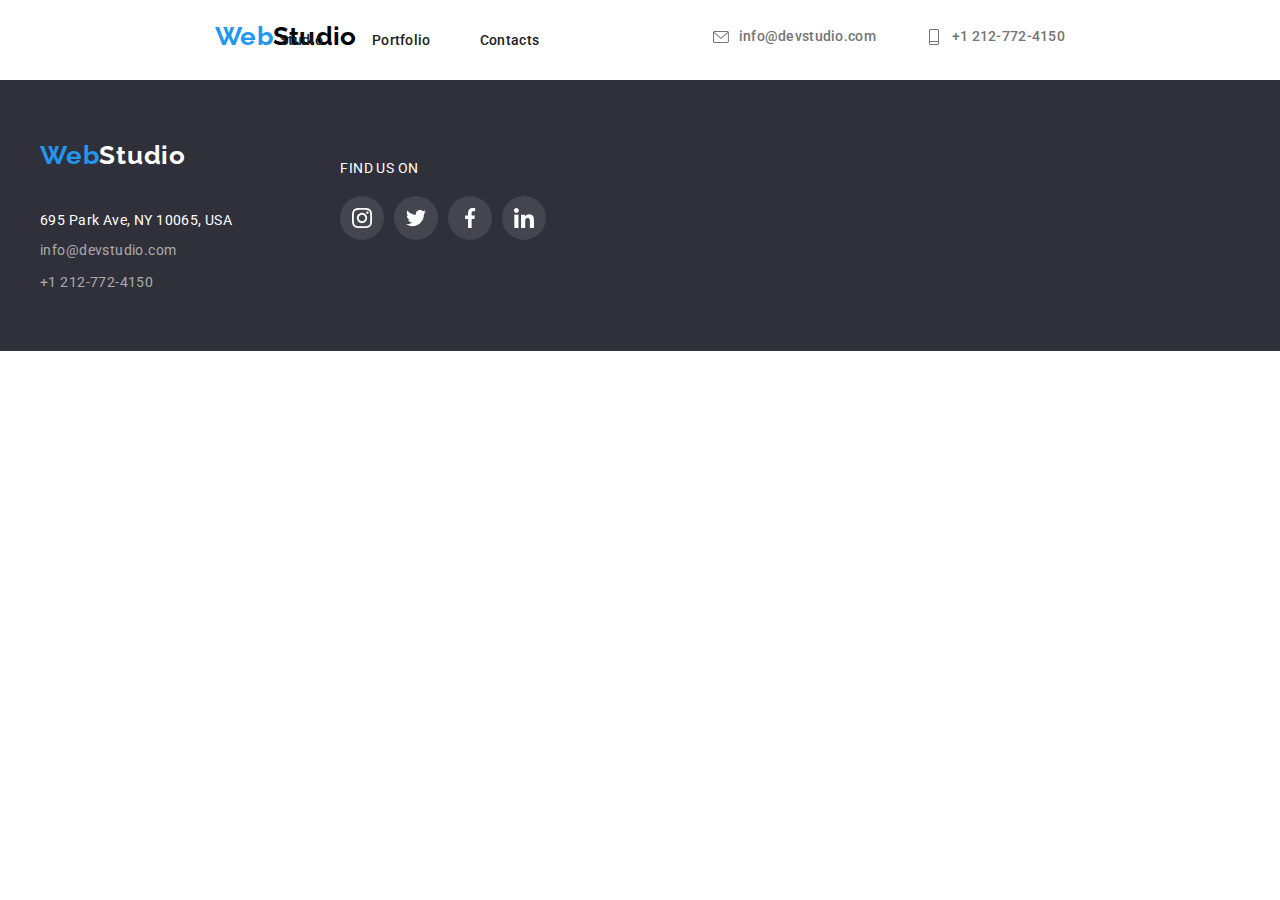
==== contacts.html @ dd1c1f4f "rw-05" ====
<!DOCTYPE html>
<html lang="en">
  <head>
    <meta charset="UTF-8" />
    <meta http-equiv="X-UA-Compatible" content="IE=edge" />
    <meta name="viewport" content="width=device-width, initial-scale=1.0" />
    <title>Contacts</title>
    <link rel="stylesheet" href="./styles.css" />
  </head>
  <body>
    <!-- Header -->
    <header class="header">
      <div class="container header-text">
        <a href="index.html" class="header-logo"
          ><span class="web">Web</span>Studio</a
        >
        <nav class="links">
          <ul class="header-text nav-list">
            <li><a href="index.html">Studio</a></li>
            <li><a href="portfolio.html">Portfolio</a></li>
            <li><a href="contacts.html">Contacts</a></li>
          </ul>
        </nav>
        <ul class="header-address">
          <li>
            <a class="header-contacts" href="mailto:info@devstudio.com"
              ><svg class="header-icon">
                <use href="./images/symbol-defs.svg#icon-envelope-hover"></use>
              </svg>
              info@devstudio.com</a
            >
          </li>
          <li>
            <a
              class="header-contacts"
              href="tel:+12127724150"
              class="phone-header"
              ><svg class="header-icon">
                <use href="./images/symbol-defs.svg#icon-Vector"></use></svg
              >+1 212-772-4150</a
            >
          </li>
        </ul>
      </div>
    </header>
    <footer class="footer">
      <div class="footer-items container">
        <div class="footer-text">
          <a href="index.html"><span class="web">Web</span>Studio</a>
          <address class="address">
            <p class="address-style">695 Park Ave, NY 10065, USA</p>
            <a href="mailto:info@devstudio.com" class="mail-footer"
              >info@devstudio.com</a
            ><br />
            <a href="tel:+12127724150" class="phone-footer">+1 212-772-4150</a>
          </address>
        </div>
        <div class="social-section">
          <p class="social-text">FIND US ON</p>
          <div class="icons-list">
            <a class="footer-icons" href="http://instagram.com" target="_blank">
              <svg class="icon footer-icon">
                <use xlink:href="./images/symbol-defs.svg#icon-instagram"></use>
              </svg>
            </a>
            <a class="footer-icons" href="http://twitter.com" target="_blank">
              <svg class="icon footer-icon">
                <use xlink:href="./images/symbol-defs.svg#icon-twitter"></use>
              </svg>
            </a>
            <a class="footer-icons" href="http://facebook.com" target="_blank">
              <svg class="icon footer-icon">
                <use xlink:href="./images/symbol-defs.svg#icon-facebook"></use>
              </svg> </a
            ><a class="footer-icons" href="http://linkedin.com" target="_blank">
              <svg class="icon footer-icon">
                <use xlink:href="./images/symbol-defs.svg#icon-linkedin"></use>
              </svg>
            </a>
          </div>
        </div>
      </div>
    </footer>
  </body>
</html>
---- styles.css ----
@import url("https://fonts.googleapis.com/css2?family=Raleway:wght@700&family=Roboto:wght@400;500;700;900&display=swap");

:root {
  --raleway-font-family: "Raleway", sans-serif;
  --roboto-font-family: "Roboto", sans-serif;
  --link-hover-color: #2196f3;
}

body {
  font-family: var(--roboto-font-family), var(--raleway-font-family), sans-serif;
  font-style: normal;
  font-weight: 400;
  color: #757575;
  margin: 0;
}

ul {
  list-style-type: none;
}

.web {
  color: #2196f3;
}

.header {
  font-weight: 500;
  font-size: 14px;
  line-height: 1.14;
  letter-spacing: 0.02em;
  background: #fff;
  color: black;
  width: inherit;
  height: 80px;
  align-items: center;
  display: flex;
}

.header-text {
  display: flex;
  justify-content: space-between;
  align-items: baseline;
  margin: 0;
  padding: 0;
}
.nav-list {
  width: 259px;
}
.header-list {
  display: flex;
  justify-content: space-between;
  align-items: center;
  gap: 50px;
  margin: 0;

  font-weight: 500;
  font-size: 14px;
  line-height: 1.14;
  letter-spacing: 0.02em;
  text-decoration: none;
  color: #212121;
}
.header-address {
  display: flex;
  justify-content: space-between;
  align-items: center;
  gap: 50px;
  margin: 0;
  padding-inline-start: 0;
}
.header-contacts {
  gap: 10px;
  display: flex;
  align-items: center;
}

.header-icon {
  max-height: 16px;
  max-width: 16px;
}

.container.header-text {
  margin-left: 215px;
  margin-right: 215px;
  height: 38px;
  width: 1200px;
}

.container > a {
  font-family: "Raleway";
  font-weight: 700;
  font-size: 26px;
  line-height: 1.19;
  color: black;
  text-decoration: none;
}
.header > a > span {
  color: #2196f3;
}

.links {
  width: 259px;
  height: 48px;
  margin-left: -250px;
}

.links a {
  font-weight: 500;
  font-size: 14px;
  line-height: 1.14;
  letter-spacing: 0.02em;
  text-decoration: none;
  color: #212121;
}

.header-address a {
  font-weight: 500;
  font-size: 14px;
  line-height: 1.14;
  letter-spacing: 0.02em;
  text-decoration: none;
  color: #757575;
}

.main-section {
  width: inherit;
  margin: 0;
}

.hero-section {
  background-color: #2f303a;
  width: inherit;
  display: flex;
  flex-direction: column;
  align-items: center;
  text-align: center;
  padding-top: 200px;
  padding-bottom: 210px;
  background: linear-gradient(rgba(47, 48, 58, 0.4), rgba(47, 48, 58, 0.4)),
    url(./images/studio-background.jpg);
  background-position: center;
  background-repeat: no-repeat;
  background-size: cover;
}

.title {
  font-weight: 900;
  font-size: 44px;
  line-height: 1.36;
  letter-spacing: 0.06em;
  text-transform: uppercase;
  margin: 0 auto;
  max-width: 696px;
  margin-bottom: 30px;
  color: #ffffff;
}

.hero-button {
  font-weight: 700;
  font-size: 16px;
  line-height: 1.88;
  letter-spacing: 0.06em;
  color: #fff;
  background-color: #2196f3;
  height: 50px;
  width: 200px;
  left: 700px;
  top: 430px;
  border-radius: 4px;
  border: none;
  cursor: pointer;
}

.details span {
  font-style: normal;
  font-weight: 700;
  font-size: 14px;
  line-height: 1.14;
  letter-spacing: 0.03em;
  text-transform: uppercase;
  color: #212121;
}

.text-title {
  display: flex;
  justify-content: space-between;
  margin-top: 94px;
  margin-bottom: 94px;
  gap: 30px;
  padding-inline-start: 1px;
}

.text-title.container {
  justify-content: center;
  width: 100%;
  gap: 30px;
}

.details {
  display: inherit;
  margin: 0;
  display: grid;
  font-family: "Roboto";
  font-style: normal;
  font-weight: 400;
  font-size: 14px;
  line-height: 24px;
  /* or 171% */
  letter-spacing: 0.03em;
  width: 100%;
  gap: 10px;
}

.subtitle {
  font-weight: 700;
  font-size: 36px;
  line-height: 1.16;
  text-align: center;
  letter-spacing: 0.03em;
  color: #212121;
  padding-top: 94;
  margin: 0;
}

.our-team-section > .subtitle {
  padding-top: 94px;
}
.our-team-section {
  width: 1200px;
}
.li-items {
  display: flex;
  justify-content: space-between;
  padding: 50px 215px 94px;
  margin: 0;
  gap: 30px;
}

.image-text {
  font-size: 16px;
  line-height: 1.18;
  text-align: center;
  letter-spacing: 0.03em;
  color: #757575;
}

.our-team-section {
  background-color: #f5f4fa;
  width: inherit;
}

.card {
  /* card bg */
  background: #ffffff;
  /* material shadow v1 */
  box-shadow: 0px 1px 3px rgba(0, 0, 0, 0.12), 0px 1px 1px rgba(0, 0, 0, 0.14),
    0px 2px 1px rgba(0, 0, 0, 0.2);
  border-radius: 0px 0px 4px 4px;
  display: flex;
  flex-direction: column;
  margin: 0;
}

/* Footer */
.footer {
  width: inherit;
  background-color: #2f303a;
}
.footer-text {
  font-style: normal;
  font-size: 14px;
  line-height: 1.14;
  letter-spacing: 0.03em;
  padding-top: 60px;
  padding-bottom: 60px;
  display: flex;
  flex-direction: column;
}

.footer-text p {
  font-style: normal;
  font-weight: 400;
  font-size: 14px;
  line-height: 1.14;
  letter-spacing: 0.03em;
  color: #fff;
}

.footer-text .mail-footer,
.footer-text .phone-footer {
  font-style: normal;
  font-weight: 400;
  font-size: 14px;
  height: 16px;
  letter-spacing: 0.03em;
  color: rgba(255, 255, 255, 0.6);
  text-decoration: none;
}

.footer-text > a {
  /* WebStudiu footer */
  font-family: "Raleway";
  font-weight: 700;
  font-size: 26px;
  line-height: 1.19;
  letter-spacing: 0.03em;
  color: #fff;
  text-decoration: none;
}

.footer-icons {
  background-color: rgba(255, 255, 255, 0.1);
  border-radius: 50%;
}

.footer-icon {
  color: #fff;
}

.address > a:focus,
.address > a:hover {
  color: var(--link-hover-color);
}

.address {
  display: flex;
  flex-direction: column;
  padding-top: 28px;
}

button:hover {
  background-color: var(--link-hover-color);
  color: #fff;
  cursor: pointer;
}
button:focus {
  background-color: var(--link-hover-color);
  color: #fff;
  cursor: pointer;
}

.portfolio-btn:hover,
.portfolio-btn:focus {
  box-shadow: 0px 3px 1px rgba(0, 0, 0, 0.1), 0px 1px 2px rgba(0, 0, 0, 0.08),
    0px 2px 2px rgba(0, 0, 0, 0.12);
  border-radius: 4px;
}

.image-items {
  font-family: var(--roboto-font-family);
  font-style: normal;
  font-weight: 400;
  font-size: 16px;
  line-height: 1.18;
  text-align: center;
  letter-spacing: 0.03em;
  color: #757575;
  display: flex;
  justify-content: space-between;
  justify-content: center;
  gap: 30px;
  padding-inline-start: 0;
  padding-top: 50px;
  padding-bottom: 94px;
  margin: 0;
}

.image-items-text {
  font-size: 16px;
  line-height: 1.88;
  color: #757575;
}
.image-items span {
  font-family: var(--roboto-font-family);
  font-style: normal;
  font-weight: 500;
  font-size: 16px;
  line-height: 19px;
  letter-spacing: 0.03em;
  color: #212121;
  margin-top: 30px;
  margin-bottom: 10px;
}
a:hover {
  color: var(--link-hover-color);
}
a:focus {
  color: var(--link-hover-color);
}
.footer-text a:hover {
  color: #fff;
}

.mail-footer.phone-footer:hover,
.mail-footer.phone-footer:focus {
  color: var(--link-hover-color);
}
/* Portfolio Button Section */

.portfolio-btn {
  font-family: "Roboto";
  font-weight: 500;
  font-size: 16px;
  line-height: 1.62;
  text-align: center;
  letter-spacing: 0.03em;
  color: #212121;
  background: #f5f4fa;
  border-radius: 4px;
  border: none;
  justify-content: center;
  align-items: center;
  padding: 6px 22px;
  margin: 0;
  height: 38px;
  border-style: none;
  font-style: normal;
  text-align: center;
}

.btn-list {
  display: flex;
  flex-basis: auto;
  justify-content: center;
  gap: 8px;
  margin: 0;
  padding: 0;
  flex-grow: 1;
}

.problem-button {
  width: 120px;
}

.btn-section {
  border-top: 1px solid #ececec;
  padding: 92px 542px 50px;
  width: fit-content;
}
/* Cards Section */
.card-items {
  border: 1px solid #eee;
  width: 370px;
  height: 404px;
  margin: 0;
}

.portfolio-cards {
  margin: 0;
  width: 1200px;
  padding-left: 215px;
  padding-bottom: 94px;
}

.portfolio-list {
  margin: 0;
  display: grid;
  grid-template-columns: repeat(3, 1fr);
  gap: 30px;
  padding: 0;
}

.card-items h3 {
  font-family: "Roboto";
  font-style: normal;
  font-weight: 700;
  font-size: 18px;
  line-height: 36px;
  /* identical to box height, or 200% */
  letter-spacing: 0.06em;
  margin: 0;
  color: #212121;
  padding-left: 24px;
  padding-top: 20px;
}

.card-items p {
  padding-left: 24px;
  padding-bottom: 20px;
  padding-top: 4px;
  margin: 0;
}
.card-items:hover,
.card-items:focus {
  cursor: pointer;
  border-color: var(--link-hover-color);
  border: 1px solid #eeeeee;
  box-shadow: 0px 1px 1px rgba(0, 0, 0, 0.12), 0px 4px 4px rgba(0, 0, 0, 0.06),
    1px 4px 6px rgba(0, 0, 0, 0.16);
}

/* homework 4 */
.icons-list {
  padding-top: 16px;
  padding-bottom: 30px;
  margin: 0;
  display: flex;
  justify-content: center;
  gap: 10px;
}

.nav-list a:hover,
.nav-list a:focus {
  border-bottom: 4px solid #2196f3;
  padding-bottom: 28px;
}

.icons-list a:hover,
.icons-list a:focus {
  color: #ffffff;
  cursor: pointer;
  background-color: #2196f3;
  border-radius: 50%;
}
a:focus {
  outline: none;
}

.icons-list .icon {
  height: 20px;
  width: 20px;
  fill: #afb1b8;
}
.icons-list > a {
  color: #afb1b8;
  width: 44px;
  height: 44px;
  display: flex;
  justify-content: center;
  align-items: center;
}

.social-section {
  display: flex;
  width: 206px;
  flex-direction: column;
  align-content: space-between;
}

.social-text {
  font-family: var(--roboto-font-family);
  width: 700;
  font-style: normal;
  font-size: 14px;
  line-height: 16px;
  letter-spacing: 0.03em;
  color: #fff;
  margin: 0;
  padding-bottom: 4px;
}

.footer-items {
  display: flex;
  align-items: center;
  gap: 108px;
}

.footer-items.container {
  width: 1200px;
  margin: auto;
}

.icon {
  width: 20px;
  height: 20px;
  fill: #fff;
  align-items: center;
}

.social-items {
  gap: 40px;
  display: flex;
}

/* Regular Customers */
.customers-container {
  padding-top: 94px;
  padding-bottom: 50px;
}

.rc-list {
  display: flex;
  gap: 30px;
  padding-inline-start: 0;
  justify-content: center;
  margin-top: 50px;
  margin-bottom: 94px;
}

.rc-list-details {
  width: 170px;
  height: 92px;
  display: flex;
  color: #afb1b8;
  border: 1px solid currentColor;
  border-radius: 4px;
  justify-content: center;
}

.rc-list-details:hover {
  color: var(--link-hover-color);
  border-radius: 4px solid #afb1b8;
}

.regular-customer-img {
  max-width: 70%;
}

.rc-list-details > svg {
  width: 65%;
}

.details-icons {
  width: 70px;
  height: 70px;
  color: #2196f3;
  padding: 25px 102.34px;
  background-color: #f5f4fa;
  border-radius: 4px;
  margin-bottom: 30px;
}

.header-logo:hover,
.header-logo:focus {
  color: currentColor;
}
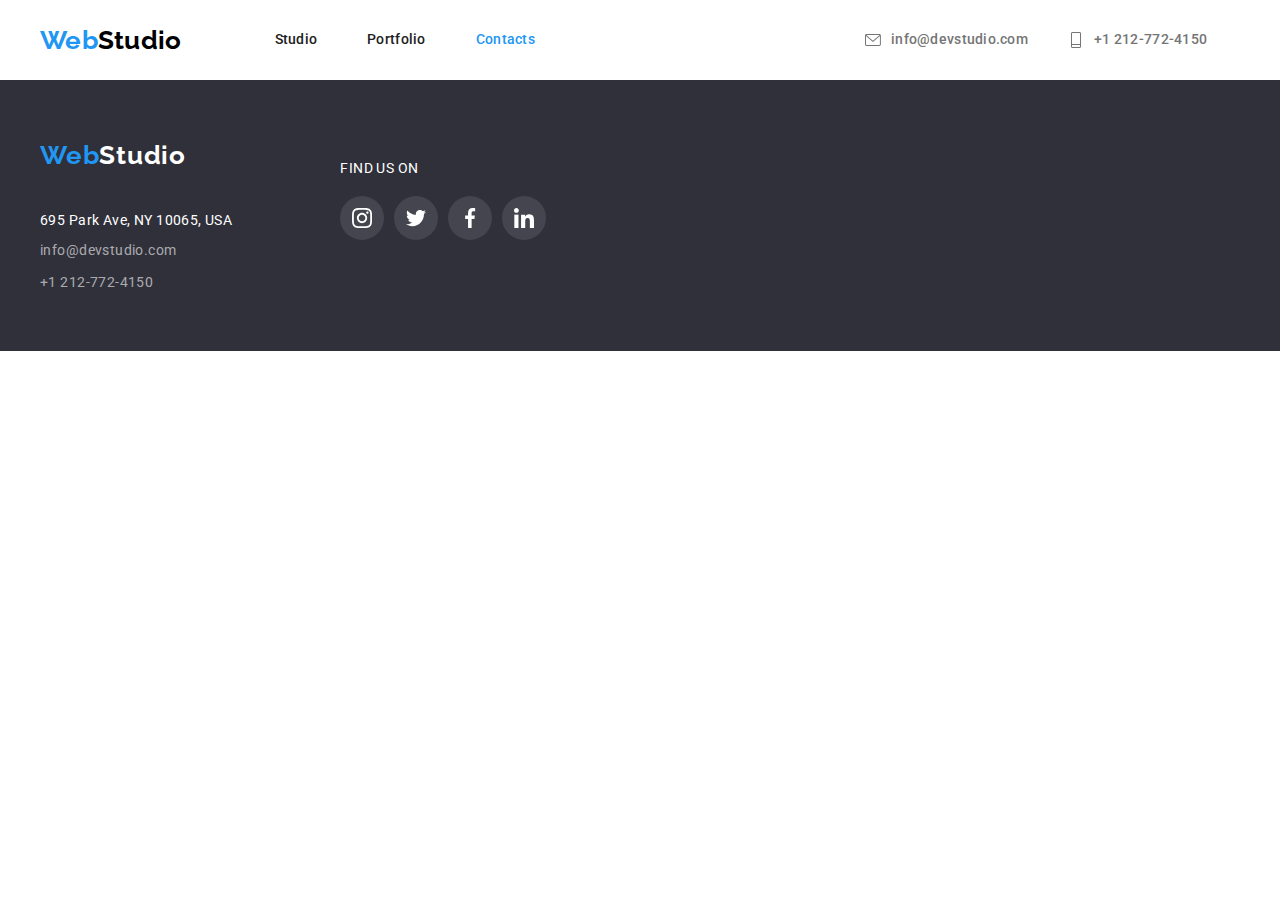
==== commit cf8a35d7: "hw-05" ====
--- a/contacts.html
+++ b/contacts.html
@@ -9,16 +9,16 @@
   </head>
   <body>
     <!-- Header -->
-    <header class="header">
-      <div class="container header-text">
+    <header>
+      <div class="container header-text header">
         <a href="index.html" class="header-logo"
           ><span class="web">Web</span>Studio</a
         >
-        <nav class="links">
-          <ul class="header-text nav-list">
+        <nav>
+          <ul class="header-text links">
             <li><a href="index.html">Studio</a></li>
             <li><a href="portfolio.html">Portfolio</a></li>
-            <li><a href="contacts.html">Contacts</a></li>
+            <li><a href="contacts.html" class="active">Contacts</a></li>
           </ul>
         </nav>
         <ul class="header-address">
--- a/styles.css
+++ b/styles.css
@@ -37,14 +37,16 @@
 
 .header-text {
   display: flex;
-  justify-content: space-between;
-  align-items: baseline;
   margin: 0;
   padding: 0;
 }
-.nav-list {
-  width: 259px;
-}
+
+.header-text.links {
+  gap: 50px;
+  margin-left: 93px;
+  margin-right: 330px;
+}
+
 .header-list {
   display: flex;
   justify-content: space-between;
@@ -63,7 +65,7 @@
   display: flex;
   justify-content: space-between;
   align-items: center;
-  gap: 50px;
+  gap: 40px;
   margin: 0;
   padding-inline-start: 0;
 }
@@ -79,10 +81,9 @@
 }
 
 .container.header-text {
-  margin-left: 215px;
-  margin-right: 215px;
-  height: 38px;
+  height: 80px;
   width: 1200px;
+  margin: auto;
 }
 
 .container > a {
@@ -95,12 +96,6 @@
 }
 .header > a > span {
   color: #2196f3;
-}
-
-.links {
-  width: 259px;
-  height: 48px;
-  margin-left: -250px;
 }
 
 .links a {
@@ -229,10 +224,12 @@
 }
 .li-items {
   display: flex;
-  justify-content: space-between;
-  padding: 50px 215px 94px;
-  margin: 0;
+  justify-content: center;
+  margin: 50px 0 0 0;
   gap: 30px;
+  position: relative;
+  z-index: 1;
+  padding-inline-start: 0;
 }
 
 .image-text {
@@ -442,12 +439,13 @@
   width: 370px;
   height: 404px;
   margin: 0;
+  position: relative;
+  overflow: hidden;
 }
 
 .portfolio-cards {
-  margin: 0;
+  margin: auto;
   width: 1200px;
-  padding-left: 215px;
   padding-bottom: 94px;
 }
 
@@ -497,11 +495,22 @@
   justify-content: center;
   gap: 10px;
 }
-
-.nav-list a:hover,
-.nav-list a:focus {
+.icons-list > a {
+  border-radius: 50%;
+}
+
+.links a:hover,
+.links a:focus {
   border-bottom: 4px solid #2196f3;
-  padding-bottom: 28px;
+  padding-bottom: 29px;
+  border-radius: 2px;
+}
+
+.links a::after {
+  content: "";
+  border-bottom: 4px solid #2196f3;
+  padding-bottom: 20px;
+  border-radius: 2px;
 }
 
 .icons-list a:hover,
@@ -555,6 +564,11 @@
 }
 
 .footer-items.container {
+  width: 1200px;
+  margin: auto;
+}
+
+.container-box {
   width: 1200px;
   margin: auto;
 }
@@ -623,3 +637,159 @@
 .header-logo:focus {
   color: currentColor;
 }
+
+/* hw-05 */
+
+.backdrop {
+  background-color: rgba(0, 0, 0, 0.2);
+  position: fixed;
+  z-index: 3;
+  width: 100%;
+  height: 100%;
+  top: 0;
+  left: 0;
+  margin: 0;
+  padding: 0;
+  display: flex;
+  align-items: center;
+  justify-content: center;
+  transition: visibility, opacity;
+  transition-duration: 250ms;
+  transition-timing-function: linear;
+}
+
+.backdrop.is-hidden {
+  transform: scale(0);
+  background-color: #fefefe;
+  margin: 15% auto; /* 15% from the top and centered */
+  padding: 20px;
+  border: 1px solid #888;
+  width: 80%; /* Could be more or less, depending on screen size */
+  position: absolute;
+  opacity: 0;
+  pointer-events: none;
+  visibility: hidden;
+}
+
+.modal {
+  height: 581px;
+  width: 528px;
+  border-radius: 4px;
+  background-color: rgba(255, 255, 255, 1);
+  display: flex;
+  justify-content: flex-end;
+  position: relative;
+  z-index: 1;
+  transition: transform;
+  transform: scale(1);
+  transition-duration: 250ms;
+  transition-timing-function: linear;
+  margin: auto;
+}
+
+.is-hidden .modal {
+  transform: scale(0);
+  opacity: 0;
+}
+
+/* The Close Button */
+.close {
+  position: absolute;
+  width: 30px;
+  height: 30px;
+  border-radius: 50px;
+  background-color: #fff;
+  border: 1px solid rgba(0, 0, 0, 0.1);
+  top: 8px;
+  right: 8px;
+}
+
+.icon-modal-vector {
+  width: 11px;
+  height: 11px;
+}
+
+a.active {
+  color: var(--link-hover-color);
+
+  border-radius: 2px;
+}
+
+li.active::after,
+li.active:hover {
+  border-bottom: 4px solid #2196f3;
+  padding-bottom: 28px;
+}
+
+*:hover,
+*:focus {
+  transition-timing-function: cubic-bezier(0.4, 0, 0.2, 1);
+  transition-duration: 250ms;
+}
+
+.overlay {
+  position: absolute;
+  width: 370px;
+  height: 70px;
+  display: flex;
+  align-items: center;
+  justify-content: center;
+  background: rgba(47, 48, 58, 0.8);
+  z-index: 2;
+  transform: translate(0, -105%);
+
+  font-family: "Roboto";
+  font-style: normal;
+  font-weight: 700;
+  font-size: 14px;
+  line-height: 16px;
+  text-align: center;
+  letter-spacing: 0.03em;
+  text-transform: uppercase;
+
+  color: #ffffff;
+}
+
+.portfolio-overlay {
+  position: absolute;
+  top: 0;
+  right: 0;
+  bottom: 0;
+  left: 0;
+  background: rgba(33, 150, 243, 0.9);
+  overflow: hidden;
+  height: 100%;
+  width: 100%;
+  transition-property: top, right, bottom, left;
+  transition: transform 250ms;
+  transition-timing-function: 101%;
+  z-index: 2;
+  transform: translateY(100%);
+}
+
+.portfolio-overlay p {
+  margin: 0;
+  padding: 63px 24px 91px 24px;
+}
+
+.item:hover .portfolio-overlay,
+.item:focus .portfolio-overlay {
+  transform: translateY(0);
+}
+
+.item {
+  position: relative;
+  width: 370px;
+  height: 294px;
+  overflow: hidden;
+}
+
+.item .text {
+  font-family: "Roboto";
+  font-style: normal;
+  font-weight: 400;
+  font-size: 18px;
+  line-height: 1.56;
+  letter-spacing: 0.03em;
+  color: #ffffff;
+}
